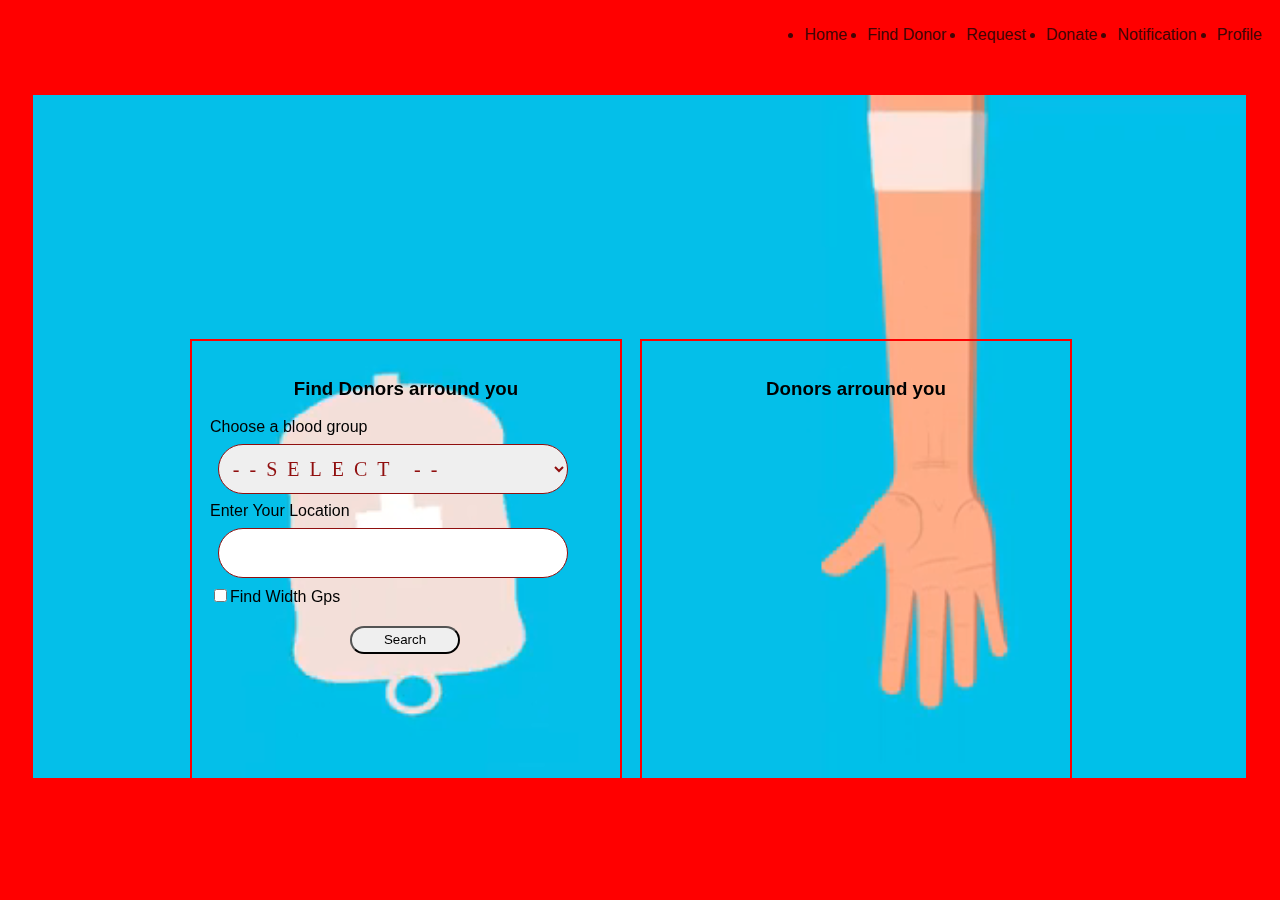
==== finddonor.html @ 587ab2b7 "[build the find donor page compleate]" ====
<!DOCTYPE html>
<html>
    <head>
        <title>Find a Donor: Near you</title>
        <meta lang="en">
        <meta charset="UTF-8">
        <meta name="description" content="find a donor Near me, avalible donors near me">
        <link rel="stylesheet" href="finddonor_style.css">
        <link rel="stylesheet" href="https://cdnjs.cloudflare.com/ajax/libs/font-awesome/6.5.2/css/all.min.css" integrity="sha512-SnH5WK+bZxgPHs44uWIX+LLJAJ9/2PkPKZ5QiAj6Ta86w+fsb2TkcmfRyVX3pBnMFcV7oQPJkl9QevSCWr3W6A==" crossorigin="anonymous" referrerpolicy="no-referrer" />
    </head>
    
    <body>
         <!--navigation menu though the site-->
         <menu>
            <a href="index.html"><li>home</li></a> 
            <a href="#"><li>find donor</li></a>
            <a href="request.html"><li>request</li></a>
            <a href="donate.html"><li>donate</li></a>
            <a href="notification.html"><li>notification</li></a>
            <a href="profile.html"><li>profile</li></a>
        </menu>

        <!--main body-->
        <div class="container-content">
            <video autoplay loop muted style="width:100%; height: 100%; object-fit: cover;">
                <source src="videos\Blood-donation-campaign-4K-animation-free-download.mp4" type="video/mp4" quality="high">
            </video>

            <div class="sections">
                <section class="search">
                    <h3> Find Donors arround you</h3>
    
                    <form>
                        <label for="bloodSelect">Choose a blood group</label><br>
                        <select name="bloodSelect" required>
                            <option value="">--SELECT --</option>
                            <option value="O+">O+</option>
                            <option value="O-">O-</option>
                            <option value="A+">A+</option>
                            <option value="A-">A-</option>
                            <option value="B+">B+</option>
                            <option value="B-">B-</option>
                            <option value="AB">AB</option>
                        </select><BR>
                        
                        <label for="MYlocation">Enter Your Location</label><br>
                        <input type="text" name="myLocation" required><br>
    
                        <input type="checkbox" value="yes" name="findWithGps">Find Width Gps<br>
    
                        <button type="submit"><i class="fas fa-envelope"></i>Search</button>
                    </form>
                    
                </section>
    
    
                <section class="result">
                    <h3>Donors arround you</h3>
    
                </section>
            </div>

        </div>
    </body>
</html>
---- finddonor_style.css ----
*{
    box-sizing: border-box;
    
}

body{
    background-color: #ff0000;
    font-family: sans-serif;
}

menu{
    display: flex;
    justify-content: right;
    text-align: right;
    align-items: right;
    padding: 10px;
}

a{
    text-decoration: none;
}
a li{
    text-transform: capitalize;
    color: rgb(65, 5, 5);
    float: right;
    margin-left: 20px;
 }

 .container-content{
    justify-content: center;
    align-items: center;
    text-align: center;
    padding: 2%;
    height: fit-content;
 }
 .container-content .sections{
    display: flex;
    position: absolute;
    top: 65%;
    left: 50%;
    transform: translate(-50%, -50%);
    text-align: center;
    z-index: 1;
    width: fit-content;
 }

 .container-content .sections .search{
    width: 450px;
    height: 492px;
    padding: 2%;
    border: 2px red solid;
    margin-right: 2%;
 }
form{
    justify-content: left;
    align-items: left;
    text-align: left;
}

form label{
    margin-top: 9%;
}

 input[type="text"], select{
    width: 350px;
    height: 50px;
    border: 1.5px rgb(144, 15, 15) solid;
    outline: none;
    border-radius: 50px;
    padding: 10px;
    margin: 2%;
    color:rgb(144, 15, 15);
    font-size: 20px;
    font-weight: 500;
    font-family: fantasy;
    letter-spacing: 10px;
 }

 button[type="submit"]{
    border-radius: 50px;
    width: 110px;
    height: 28px;
    margin-top: 20px;
    margin-left: 140px;

 }

 .result{
    width: 450px;
    height: 492px;
    padding: 2%;
    border: 2px red solid;
    margin-right: 2%;
    backdrop-filter: blur(80);
 }
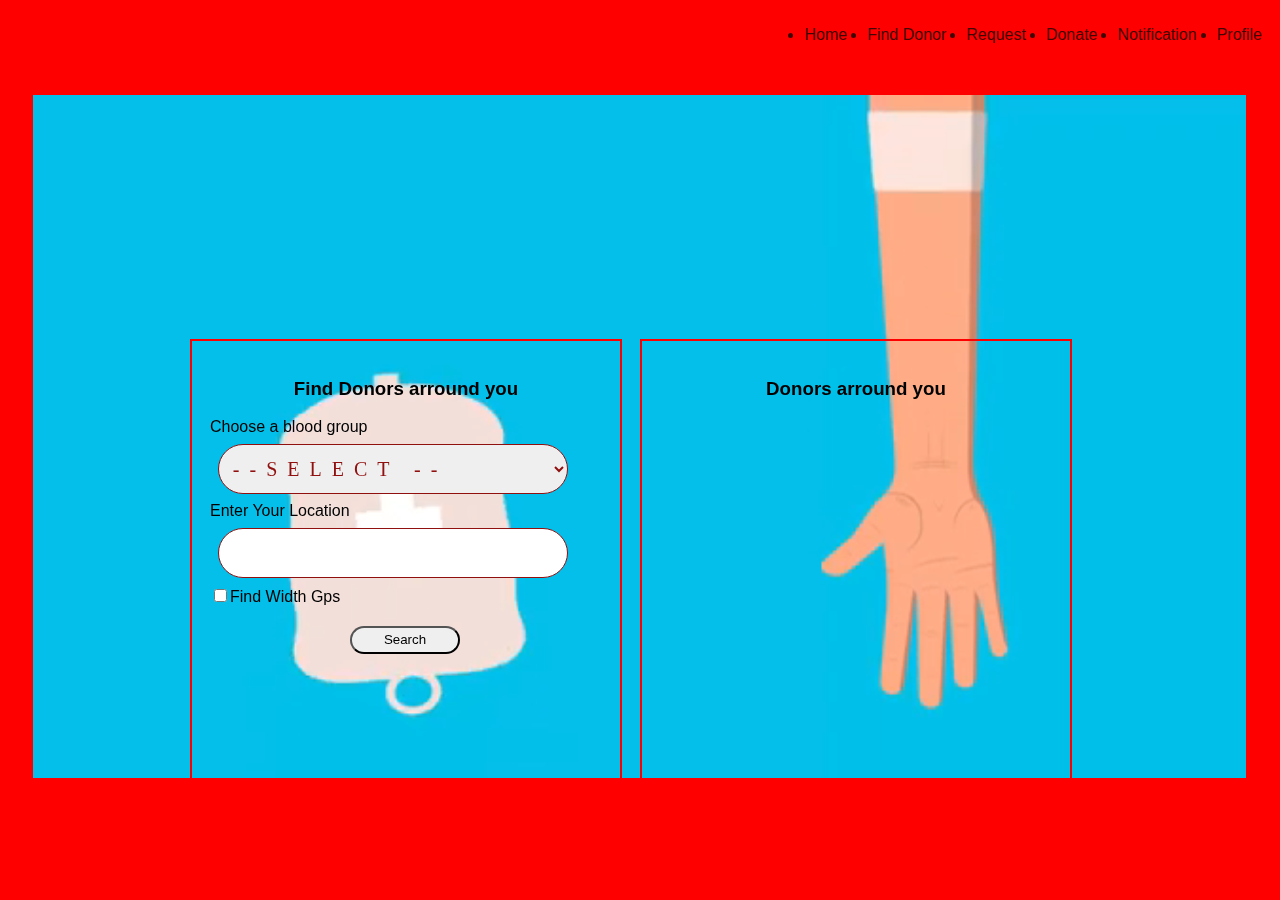
==== commit 4024c8f2: "[began rquest page]" ====
--- a/finddonor.html
+++ b/finddonor.html
@@ -11,7 +11,7 @@
     
     <body>
          <!--navigation menu though the site-->
-         <menu>
+        <menu>
             <a href="index.html"><li>home</li></a> 
             <a href="#"><li>find donor</li></a>
             <a href="request.html"><li>request</li></a>
@@ -48,7 +48,7 @@
     
                         <input type="checkbox" value="yes" name="findWithGps">Find Width Gps<br>
     
-                        <button type="submit"><i class="fas fa-envelope"></i>Search</button>
+                        <button type="submit"><i class="fas fa-search"></i>Search</button>
                     </form>
                     
                 </section>
--- a/finddonor_style.css
+++ b/finddonor_style.css
@@ -82,7 +82,10 @@
     height: 28px;
     margin-top: 20px;
     margin-left: 140px;
+ }
 
+ .i{
+    margin-right:9px;
  }
 
  .result{
